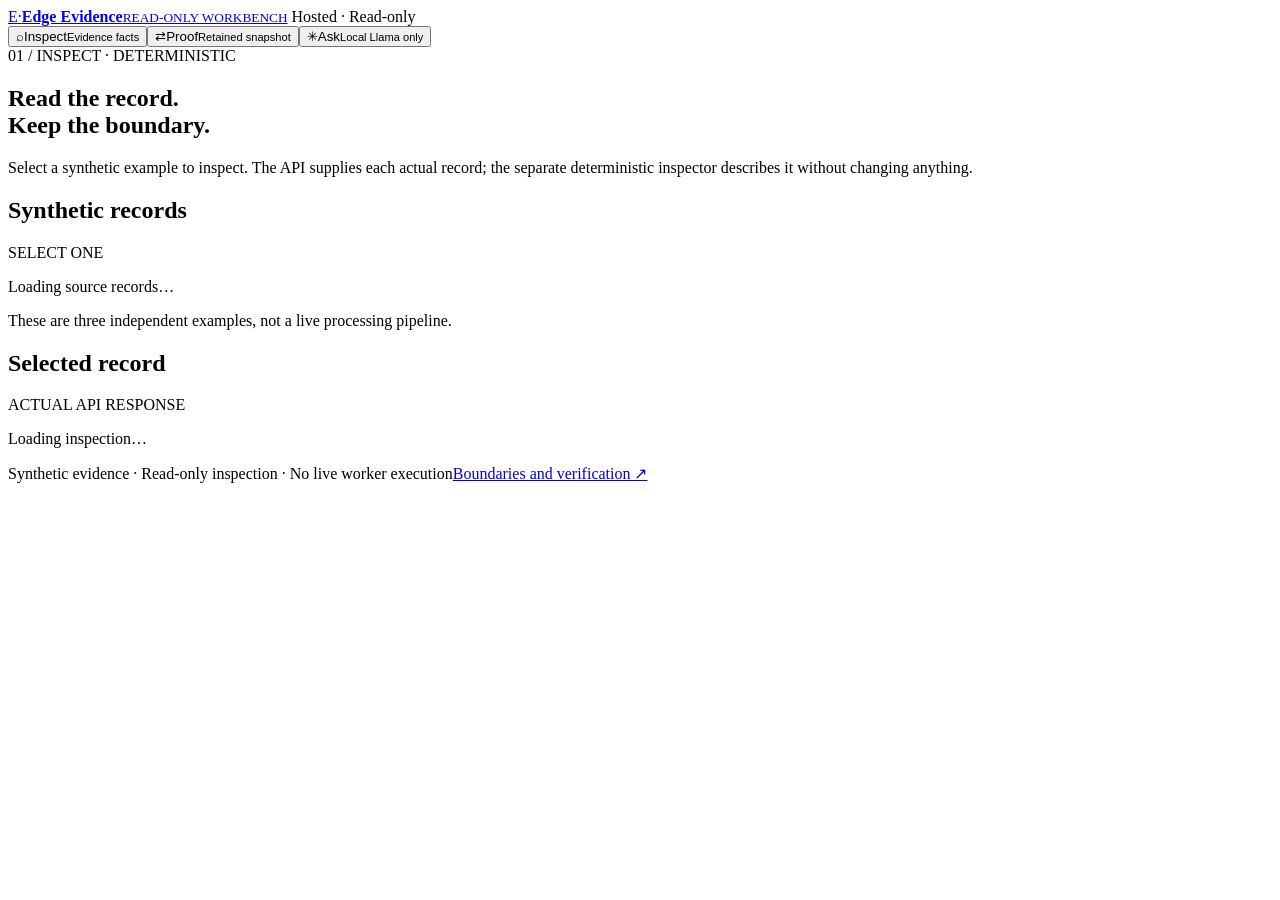
==== services/web-ui/src/edge_evidence_web_ui/workbench/index.html @ f07e2401 "Add connected read-only Gateway and optional local Llama workbench" ====
<!doctype html>
<html lang="en"><head><meta charset="utf-8"><meta name="viewport" content="width=device-width,initial-scale=1"><link rel="icon" href="data:,">
<meta name="color-scheme" content="light"><title>Edge Evidence · Read-only workbench</title><link rel="stylesheet" href="/static/workbench.css"><script src="/static/workbench.js" defer></script></head>
<body><div class="app">
<header class="topbar"><a class="brand" href="https://mehridian.tech/projects/edge-evidence" aria-label="Mehridian Edge Evidence case study"><span class="mark">E<span>·</span></span><span><strong>Edge Evidence</strong><small>READ-ONLY WORKBENCH</small></span></a><span class="online-chip"><span class="dot"></span> Hosted · Read-only</span></header>
<nav class="nav" aria-label="Workspace views"><button class="nav-item active" type="button" data-view="inspect" aria-current="page"><span class="nav-icon">⌕</span><span>Inspect</span><small>Evidence facts</small></button><button class="nav-item" data-view="proof" type="button"><span class="nav-icon">⇄</span><span>Proof</span><small>Retained snapshot</small></button><button class="nav-item" data-view="ask" type="button"><span class="nav-icon">✳</span><span>Ask</span><small>Local Llama only</small></button></nav>
<main class="main"><div id="fixture-flag" class="fixture-flag" hidden>PRIVATE TEST REHEARSAL — synthetic fixture-service adapter. Not a deployed Gateway or live model.</div>
<section id="inspect-view" class="view"><div class="intro"><div class="eyebrow">01 / INSPECT · DETERMINISTIC</div><h1>Read the record.<br><span>Keep the boundary.</span></h1><p>Select a synthetic example to inspect. The API supplies each actual record; the separate deterministic inspector describes it without changing anything.</p></div>
<div class="inspect-grid"><section class="panel records" aria-labelledby="record-choice-title"><div class="panel-top"><h2 id="record-choice-title">Synthetic records</h2><span class="micro">SELECT ONE</span></div><div id="record-buttons" role="group" aria-label="Synthetic records"><p>Loading source records…</p></div><div class="footnote">These are three independent examples, not a live processing pipeline.</div></section>
<section class="panel facts" aria-labelledby="facts-title"><div class="panel-top"><h2 id="facts-title">Selected record</h2><span class="micro">ACTUAL API RESPONSE</span></div><p id="inspect-status" role="status" aria-live="polite">Loading inspection…</p><div id="facts-content" hidden><span id="fact-state" class="pill">—</span><h3 id="fact-title">—</h3><p id="fact-explanation" class="explanation">—</p><div class="fact-grid"><div><span class="field-label">Classification</span><strong id="fact-classification">—</strong></div><div><span class="field-label">Approval required</span><strong id="fact-approval">—</strong></div><div><span class="field-label">Mutation allowed</span><strong id="fact-mutation">—</strong></div><div><span class="field-label">Snapshot eligible</span><strong id="fact-eligible">—</strong></div></div><div class="digest-field"><span class="field-label">Artifact ID</span><code id="fact-id">—</code></div><div class="digest-field"><span class="field-label">Content fingerprint (recorded synthetic digest)</span><code id="fact-digest">—</code></div><details class="raw"><summary>View API record and inspector JSON</summary><p class="field-label">Selected API record</p><pre id="record-raw"></pre><p class="field-label">Inspector response</p><pre id="inspection-raw"></pre></details></div></section></div></section>
<section id="proof-view" class="view" hidden><div class="intro"><div class="eyebrow">02 / PROOF · SEPARATE RETAINED RESULT</div><h1>Check the copy.<br><span>Know what was verified.</span></h1><p>The Processor and Replication result was captured earlier. Viewing this snapshot runs no workers and does not make its execution fresh.</p></div><div id="proof-error" class="error" role="alert" hidden>Retained proof is unavailable or its exact bytes could not be verified. No proof is inferred.</div><div id="proof-content" hidden><div class="statusbar"><strong>Retained synthetic snapshot</strong><span id="proof-meta">—</span></div><div class="steps" aria-label="Recorded responsibility chain"><div><span>01</span><strong>Processor</strong><small>Recorded output</small></div><div><span>02</span><strong>Handoff</strong><small>Exact source identity</small></div><div><span>03</span><strong>Replication</strong><small>Immutable write</small></div><div><span>04</span><strong>Readback</strong><small>Verified digest</small></div><div><span>05</span><strong>Replay</strong><small>No new write</small></div></div><div class="proof-grid"><div class="panel"><div class="panel-top"><h2>Byte-level comparison</h2><span class="micro">RETAINED VALUES</span></div><div class="numbers"><div><strong id="source-size">—</strong><span>Source bytes</span></div><div><strong id="target-size">—</strong><span>Target bytes</span></div><div><strong id="replay-count">—</strong><span>Replay published</span></div><div><strong id="verified-count">—</strong><span>Readback verified</span></div></div><div class="digest-field"><span class="field-label">Processor output SHA-256</span><code id="proof-source-digest">—</code></div><div class="digest-field"><span class="field-label">Replicated target SHA-256</span><code id="proof-target-digest">—</code></div></div><div class="panel"><div class="panel-top"><h2>Provenance & limits</h2><span class="micro">NO FRESH RUN</span></div><p class="notice" id="proof-time">Original execution time unknown.</p><p id="proof-retrieved" class="muted">—</p><p class="muted">The HTTP snapshot reported <strong>cached: true</strong>. The target was a synthetic local filesystem contract, not physical NAS or cloud storage.</p><details class="raw"><summary>View retained raw JSON and capture provenance</summary><pre id="proof-raw"></pre><p class="field-label">Capture metadata</p><pre id="provenance-raw"></pre></details></div></div></div></section>
<section id="ask-view" class="view" hidden><div class="intro"><div class="eyebrow">03 / ASK · LOCAL MODEL ONLY</div><h1>Optional explanation.<br><span>On your own computer.</span></h1><p>This hosted workspace provides deterministic, read-only inspection of synthetic records and a separate retained processing-and-replication proof. Llama explanations run only in the optional local workbench; no model runs on this page.</p></div><div class="ask-card"><span class="pill muted-pill">LLAMA NOT AVAILABLE ON HOSTED PAGE</span><h2>Local explanations are separate</h2><p>An optional local-only Llama workbench can explain frozen synthetic records with bounded read-only tools. It is not part of this hosted site. Model prose may be wrong or withheld, and cannot execute workers, approve actions or verify stored copies.</p><div class="link-row"><a href="https://docs.mehridian.tech/edge-evidence/local-workbench/">Local workbench guide ↗</a><a href="https://mehridian.tech/projects/edge-evidence">Project explanation ↗</a><a href="https://github.com/Seemorghdev/edge-evidence-reference-platform-public/tree/main/examples/local-llama-workbench">Local workbench source ↗</a></div><p class="callout">The optional workbench must be installed and run locally with separately licensed model weights. This hosted page has no interactive model or generated answers.</p></div></section>
</main><footer><span>Synthetic evidence · Read-only inspection · No live worker execution</span><a href="https://docs.mehridian.tech/edge-evidence/boundaries/">Boundaries and verification ↗</a></footer>
</div></body></html>
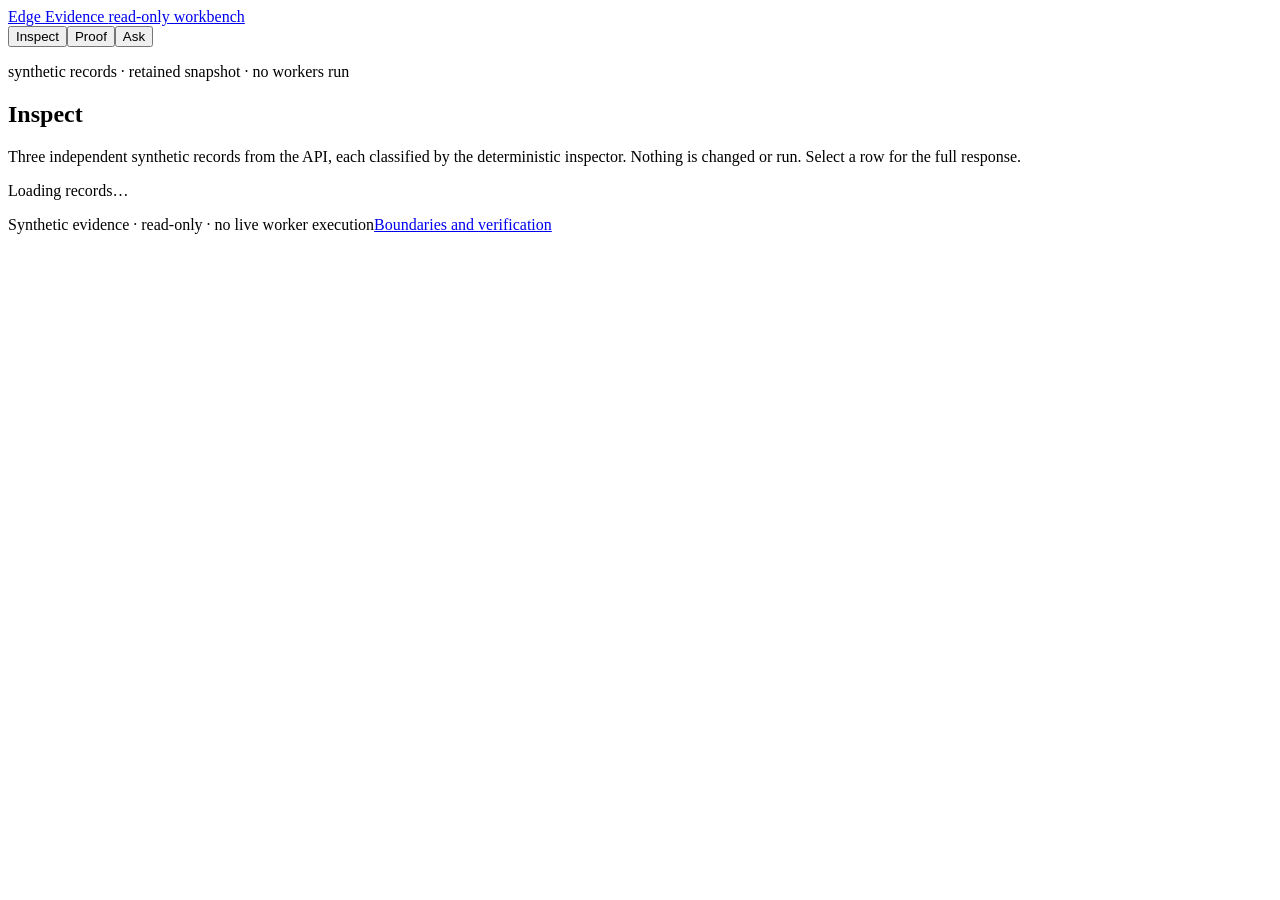
==== commit f7631691: "Gateway: publish the hosted interface files as deployed on 25 October 2026" ====
--- a/services/web-ui/src/edge_evidence_web_ui/workbench/index.html
+++ b/services/web-ui/src/edge_evidence_web_ui/workbench/index.html
@@ -1,14 +1,80 @@
 <!doctype html>
-<html lang="en"><head><meta charset="utf-8"><meta name="viewport" content="width=device-width,initial-scale=1"><link rel="icon" href="data:,">
-<meta name="color-scheme" content="light"><title>Edge Evidence · Read-only workbench</title><link rel="stylesheet" href="/static/workbench.css"><script src="/static/workbench.js" defer></script></head>
-<body><div class="app">
-<header class="topbar"><a class="brand" href="https://mehridian.tech/projects/edge-evidence" aria-label="Mehridian Edge Evidence case study"><span class="mark">E<span>·</span></span><span><strong>Edge Evidence</strong><small>READ-ONLY WORKBENCH</small></span></a><span class="online-chip"><span class="dot"></span> Hosted · Read-only</span></header>
-<nav class="nav" aria-label="Workspace views"><button class="nav-item active" type="button" data-view="inspect" aria-current="page"><span class="nav-icon">⌕</span><span>Inspect</span><small>Evidence facts</small></button><button class="nav-item" data-view="proof" type="button"><span class="nav-icon">⇄</span><span>Proof</span><small>Retained snapshot</small></button><button class="nav-item" data-view="ask" type="button"><span class="nav-icon">✳</span><span>Ask</span><small>Local Llama only</small></button></nav>
-<main class="main"><div id="fixture-flag" class="fixture-flag" hidden>PRIVATE TEST REHEARSAL — synthetic fixture-service adapter. Not a deployed Gateway or live model.</div>
-<section id="inspect-view" class="view"><div class="intro"><div class="eyebrow">01 / INSPECT · DETERMINISTIC</div><h1>Read the record.<br><span>Keep the boundary.</span></h1><p>Select a synthetic example to inspect. The API supplies each actual record; the separate deterministic inspector describes it without changing anything.</p></div>
-<div class="inspect-grid"><section class="panel records" aria-labelledby="record-choice-title"><div class="panel-top"><h2 id="record-choice-title">Synthetic records</h2><span class="micro">SELECT ONE</span></div><div id="record-buttons" role="group" aria-label="Synthetic records"><p>Loading source records…</p></div><div class="footnote">These are three independent examples, not a live processing pipeline.</div></section>
-<section class="panel facts" aria-labelledby="facts-title"><div class="panel-top"><h2 id="facts-title">Selected record</h2><span class="micro">ACTUAL API RESPONSE</span></div><p id="inspect-status" role="status" aria-live="polite">Loading inspection…</p><div id="facts-content" hidden><span id="fact-state" class="pill">—</span><h3 id="fact-title">—</h3><p id="fact-explanation" class="explanation">—</p><div class="fact-grid"><div><span class="field-label">Classification</span><strong id="fact-classification">—</strong></div><div><span class="field-label">Approval required</span><strong id="fact-approval">—</strong></div><div><span class="field-label">Mutation allowed</span><strong id="fact-mutation">—</strong></div><div><span class="field-label">Snapshot eligible</span><strong id="fact-eligible">—</strong></div></div><div class="digest-field"><span class="field-label">Artifact ID</span><code id="fact-id">—</code></div><div class="digest-field"><span class="field-label">Content fingerprint (recorded synthetic digest)</span><code id="fact-digest">—</code></div><details class="raw"><summary>View API record and inspector JSON</summary><p class="field-label">Selected API record</p><pre id="record-raw"></pre><p class="field-label">Inspector response</p><pre id="inspection-raw"></pre></details></div></section></div></section>
-<section id="proof-view" class="view" hidden><div class="intro"><div class="eyebrow">02 / PROOF · SEPARATE RETAINED RESULT</div><h1>Check the copy.<br><span>Know what was verified.</span></h1><p>The Processor and Replication result was captured earlier. Viewing this snapshot runs no workers and does not make its execution fresh.</p></div><div id="proof-error" class="error" role="alert" hidden>Retained proof is unavailable or its exact bytes could not be verified. No proof is inferred.</div><div id="proof-content" hidden><div class="statusbar"><strong>Retained synthetic snapshot</strong><span id="proof-meta">—</span></div><div class="steps" aria-label="Recorded responsibility chain"><div><span>01</span><strong>Processor</strong><small>Recorded output</small></div><div><span>02</span><strong>Handoff</strong><small>Exact source identity</small></div><div><span>03</span><strong>Replication</strong><small>Immutable write</small></div><div><span>04</span><strong>Readback</strong><small>Verified digest</small></div><div><span>05</span><strong>Replay</strong><small>No new write</small></div></div><div class="proof-grid"><div class="panel"><div class="panel-top"><h2>Byte-level comparison</h2><span class="micro">RETAINED VALUES</span></div><div class="numbers"><div><strong id="source-size">—</strong><span>Source bytes</span></div><div><strong id="target-size">—</strong><span>Target bytes</span></div><div><strong id="replay-count">—</strong><span>Replay published</span></div><div><strong id="verified-count">—</strong><span>Readback verified</span></div></div><div class="digest-field"><span class="field-label">Processor output SHA-256</span><code id="proof-source-digest">—</code></div><div class="digest-field"><span class="field-label">Replicated target SHA-256</span><code id="proof-target-digest">—</code></div></div><div class="panel"><div class="panel-top"><h2>Provenance & limits</h2><span class="micro">NO FRESH RUN</span></div><p class="notice" id="proof-time">Original execution time unknown.</p><p id="proof-retrieved" class="muted">—</p><p class="muted">The HTTP snapshot reported <strong>cached: true</strong>. The target was a synthetic local filesystem contract, not physical NAS or cloud storage.</p><details class="raw"><summary>View retained raw JSON and capture provenance</summary><pre id="proof-raw"></pre><p class="field-label">Capture metadata</p><pre id="provenance-raw"></pre></details></div></div></div></section>
-<section id="ask-view" class="view" hidden><div class="intro"><div class="eyebrow">03 / ASK · LOCAL MODEL ONLY</div><h1>Optional explanation.<br><span>On your own computer.</span></h1><p>This hosted workspace provides deterministic, read-only inspection of synthetic records and a separate retained processing-and-replication proof. Llama explanations run only in the optional local workbench; no model runs on this page.</p></div><div class="ask-card"><span class="pill muted-pill">LLAMA NOT AVAILABLE ON HOSTED PAGE</span><h2>Local explanations are separate</h2><p>An optional local-only Llama workbench can explain frozen synthetic records with bounded read-only tools. It is not part of this hosted site. Model prose may be wrong or withheld, and cannot execute workers, approve actions or verify stored copies.</p><div class="link-row"><a href="https://docs.mehridian.tech/edge-evidence/local-workbench/">Local workbench guide ↗</a><a href="https://mehridian.tech/projects/edge-evidence">Project explanation ↗</a><a href="https://github.com/Seemorghdev/edge-evidence-reference-platform-public/tree/main/examples/local-llama-workbench">Local workbench source ↗</a></div><p class="callout">The optional workbench must be installed and run locally with separately licensed model weights. This hosted page has no interactive model or generated answers.</p></div></section>
-</main><footer><span>Synthetic evidence · Read-only inspection · No live worker execution</span><a href="https://docs.mehridian.tech/edge-evidence/boundaries/">Boundaries and verification ↗</a></footer>
-</div></body></html>
+<html lang="en"><head><meta charset="utf-8"><meta name="viewport" content="width=device-width,initial-scale=1"><meta name="color-scheme" content="light"><title>Edge Evidence · Read-only workbench</title><link rel="stylesheet" href="/static/workbench.css"><script src="/static/workbench.js" defer></script></head>
+<body>
+<header class="bar">
+  <a class="title" href="https://mehridian.tech/projects/edge-evidence">Edge Evidence <span>read-only workbench</span></a>
+  <nav class="tabs" aria-label="Views"><button type="button" data-view="inspect" class="active" aria-current="page">Inspect</button><button type="button" data-view="proof">Proof</button><button type="button" data-view="ask">Ask</button></nav>
+  <p class="scope">synthetic records · retained snapshot · no workers run</p>
+</header>
+<div id="fixture-flag" class="flag" hidden>PRIVATE TEST REHEARSAL — synthetic fixture-service adapter. Not a deployed Gateway or live model.</div>
+<main>
+
+<section id="inspect-view" class="view" aria-labelledby="inspect-h">
+  <h1 id="inspect-h">Inspect</h1>
+  <p class="lead">Three independent synthetic records from the API, each classified by the deterministic inspector. Nothing is changed or run. Select a row for the full response.</p>
+  <p id="inspect-status" class="status" role="status" aria-live="polite">Loading records…</p>
+  <table class="grid" id="records-table" hidden>
+    <thead><tr><th scope="col">artifact_id</th><th scope="col">state</th><th scope="col">classification</th><th scope="col">approval</th><th scope="col">digest</th></tr></thead>
+    <tbody id="records-body"></tbody>
+  </table>
+  <div id="facts-content" class="detail" hidden>
+    <h2 id="fact-title">—</h2>
+    <p id="fact-explanation" class="explanation">—</p>
+    <dl class="fields">
+      <dt>classification</dt><dd><code id="fact-classification">—</code></dd>
+      <dt>requires_human_approval</dt><dd><code id="fact-approval">—</code></dd>
+      <dt>mutation_authorized</dt><dd><code id="fact-mutation">—</code></dd>
+      <dt>snapshot_eligible</dt><dd><code id="fact-eligible">—</code></dd>
+      <dt>artifact_id</dt><dd><code id="fact-id">—</code></dd>
+      <dt>digest</dt><dd><code id="fact-digest">—</code></dd>
+    </dl>
+    <details><summary>API record and inspector response (JSON)</summary><h3>GET /api/v1/artifacts — selected record</h3><pre id="record-raw"></pre><h3>POST /api/v1/inspect — response</h3><pre id="inspection-raw"></pre></details>
+  </div>
+</section>
+
+<section id="proof-view" class="view" aria-labelledby="proof-h" hidden>
+  <h1 id="proof-h">Proof</h1>
+  <p class="lead"><strong>Playback of a recorded result.</strong> One retained synthetic Processor → Replication run, stepped through by hand. Stepping through it runs no worker, reads no target and calls no model. Values are quoted from the snapshot with their JSON path; lines marked <em>Note</em> are wording added by this page.</p>
+  <div id="proof-error" class="error" role="alert" hidden>Retained proof is unavailable or its exact bytes could not be verified. No proof is inferred.</div>
+  <div id="proof-content" hidden>
+    <dl class="provenance">
+      <dt>snapshot</dt><dd id="proof-meta">—</dd>
+      <dt>retrieved</dt><dd id="proof-retrieved">—</dd>
+      <dt>executed</dt><dd id="proof-time">—</dd>
+      <dt>source</dt><dd><code id="proof-source-digest">—</code></dd>
+      <dt>target</dt><dd><code id="proof-target-digest">—</code></dd>
+    </dl>
+    <ol id="proof-steps" class="steps" aria-label="Recorded steps"></ol>
+    <section class="step" aria-labelledby="step-title">
+      <h2><span id="step-position">—</span> <span id="step-title">—</span></h2>
+      <p class="note"><em>Note</em> <span id="step-presentation">—</span></p>
+      <table class="grid"><thead><tr><th scope="col">JSON path</th><th scope="col">recorded value</th></tr></thead><tbody id="step-recorded"></tbody></table>
+      <div class="controls"><button type="button" id="step-prev">← Previous</button><button type="button" id="step-next">Next →</button><span class="hint">or ← / → keys</span></div>
+    </section>
+    <section aria-labelledby="aggregate-title">
+      <h2 id="aggregate-title">Standalone worker proofs <span class="dim">— pass recorded; steps not retained</span></h2>
+      <p class="note"><em>Note</em> <span id="aggregate-presentation">—</span></p>
+      <table class="grid"><thead><tr><th scope="col">JSON path</th><th scope="col">recorded value</th></tr></thead><tbody id="aggregate-recorded"></tbody></table>
+    </section>
+    <section aria-labelledby="context-title">
+      <h2 id="context-title">Recorded constraints and limitations</h2>
+      <table class="grid"><thead><tr><th scope="col">JSON path</th><th scope="col">recorded value</th></tr></thead><tbody id="context-recorded"></tbody></table>
+    </section>
+    <details><summary>Retained snapshot and capture provenance (JSON)</summary><h3>snapshot</h3><pre id="proof-raw"></pre><h3>provenance</h3><pre id="provenance-raw"></pre></details>
+  </div>
+</section>
+
+<section id="ask-view" class="view" aria-labelledby="ask-h" hidden>
+  <h1 id="ask-h">Ask</h1>
+  <p class="lead">This hosted workspace provides deterministic, read-only inspection of synthetic records and a separate retained processing-and-replication proof. Llama explanations run only in the optional local workbench; no model runs on this page.</p>
+  <p>The local workbench runs a pinned Llama model on your own computer and can explain one frozen synthetic record through a read-only inspector tool. Its text may be wrong or withheld, and it cannot execute workers, approve actions or verify stored copies. It needs a local install and separately licensed model weights; this hosted page has no interactive model or generated answers.</p>
+  <ul class="links">
+    <li><a href="https://docs.mehridian.tech/edge-evidence/local-workbench/">Local workbench guide</a></li>
+    <li><a href="https://github.com/Seemorghdev/edge-evidence-reference-platform-public/tree/main/examples/local-llama-workbench">Local workbench source</a></li>
+    <li><a href="https://mehridian.tech/projects/edge-evidence">Project overview</a></li>
+  </ul>
+</section>
+
+</main>
+<footer><span>Synthetic evidence · read-only · no live worker execution</span><a href="https://docs.mehridian.tech/edge-evidence/boundaries/">Boundaries and verification</a></footer>
+</body></html>
